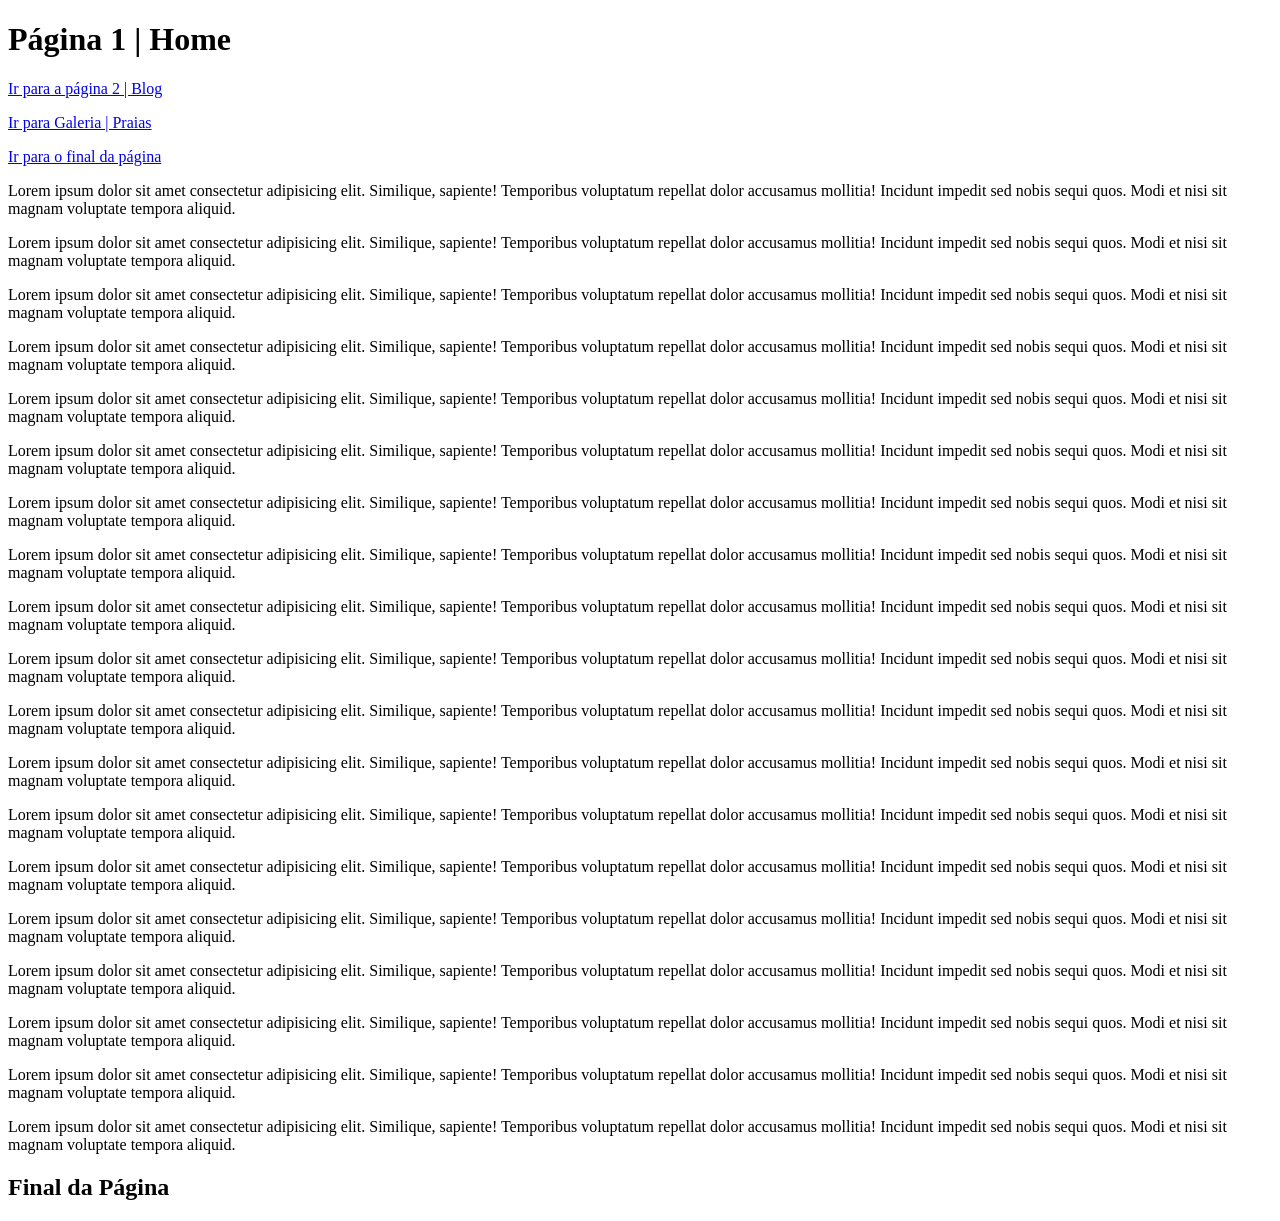
==== _ancoras-galeria/ancora-pagina1.html @ 62d221d2 "comittAncora" ====
<!DOCTYPE html>
<html lang="pt-br">
<head>
    <meta charset="UTF-8">
    <meta name="viewport" content="width=device-width, initial-scale=1.0">
    <title>Pagina 1 | Home</title>
</head>
<body>
    <!-- Criando nossa H1 -->
     <h1>Página 1 | Home</h1>

     <!-- Links  -->
      <p><a href="./ancora-pagina2.html" target="_blank">Ir para a página 2 | Blog</a></p>
      <p><a href="./imagem.html" target="_blank">Ir para Galeria | Praias </a></p>

      <!-- Ancora Interna -->
       <p><a href="#final">Ir para o final da página</a></p>

       <!-- Conteudo Grandes Textos -->

       
       <p>Lorem ipsum dolor sit amet consectetur adipisicing elit. Similique, sapiente! Temporibus voluptatum repellat dolor accusamus mollitia! Incidunt impedit sed nobis sequi quos. Modi et nisi sit magnam voluptate tempora aliquid.</p>
       <p>Lorem ipsum dolor sit amet consectetur adipisicing elit. Similique, sapiente! Temporibus voluptatum repellat dolor accusamus mollitia! Incidunt impedit sed nobis sequi quos. Modi et nisi sit magnam voluptate tempora aliquid.</p>
       <p>Lorem ipsum dolor sit amet consectetur adipisicing elit. Similique, sapiente! Temporibus voluptatum repellat dolor accusamus mollitia! Incidunt impedit sed nobis sequi quos. Modi et nisi sit magnam voluptate tempora aliquid.</p>
       <p>Lorem ipsum dolor sit amet consectetur adipisicing elit. Similique, sapiente! Temporibus voluptatum repellat dolor accusamus mollitia! Incidunt impedit sed nobis sequi quos. Modi et nisi sit magnam voluptate tempora aliquid.</p>
       <p>Lorem ipsum dolor sit amet consectetur adipisicing elit. Similique, sapiente! Temporibus voluptatum repellat dolor accusamus mollitia! Incidunt impedit sed nobis sequi quos. Modi et nisi sit magnam voluptate tempora aliquid.</p>
       <p>Lorem ipsum dolor sit amet consectetur adipisicing elit. Similique, sapiente! Temporibus voluptatum repellat dolor accusamus mollitia! Incidunt impedit sed nobis sequi quos. Modi et nisi sit magnam voluptate tempora aliquid.</p>
       <p>Lorem ipsum dolor sit amet consectetur adipisicing elit. Similique, sapiente! Temporibus voluptatum repellat dolor accusamus mollitia! Incidunt impedit sed nobis sequi quos. Modi et nisi sit magnam voluptate tempora aliquid.</p>
       <p>Lorem ipsum dolor sit amet consectetur adipisicing elit. Similique, sapiente! Temporibus voluptatum repellat dolor accusamus mollitia! Incidunt impedit sed nobis sequi quos. Modi et nisi sit magnam voluptate tempora aliquid.</p>
       <p>Lorem ipsum dolor sit amet consectetur adipisicing elit. Similique, sapiente! Temporibus voluptatum repellat dolor accusamus mollitia! Incidunt impedit sed nobis sequi quos. Modi et nisi sit magnam voluptate tempora aliquid.</p>
       <p>Lorem ipsum dolor sit amet consectetur adipisicing elit. Similique, sapiente! Temporibus voluptatum repellat dolor accusamus mollitia! Incidunt impedit sed nobis sequi quos. Modi et nisi sit magnam voluptate tempora aliquid.</p>
       <p>Lorem ipsum dolor sit amet consectetur adipisicing elit. Similique, sapiente! Temporibus voluptatum repellat dolor accusamus mollitia! Incidunt impedit sed nobis sequi quos. Modi et nisi sit magnam voluptate tempora aliquid.</p>
       <p>Lorem ipsum dolor sit amet consectetur adipisicing elit. Similique, sapiente! Temporibus voluptatum repellat dolor accusamus mollitia! Incidunt impedit sed nobis sequi quos. Modi et nisi sit magnam voluptate tempora aliquid.</p>
       <p>Lorem ipsum dolor sit amet consectetur adipisicing elit. Similique, sapiente! Temporibus voluptatum repellat dolor accusamus mollitia! Incidunt impedit sed nobis sequi quos. Modi et nisi sit magnam voluptate tempora aliquid.</p>
       <p>Lorem ipsum dolor sit amet consectetur adipisicing elit. Similique, sapiente! Temporibus voluptatum repellat dolor accusamus mollitia! Incidunt impedit sed nobis sequi quos. Modi et nisi sit magnam voluptate tempora aliquid.</p>
       <p>Lorem ipsum dolor sit amet consectetur adipisicing elit. Similique, sapiente! Temporibus voluptatum repellat dolor accusamus mollitia! Incidunt impedit sed nobis sequi quos. Modi et nisi sit magnam voluptate tempora aliquid.</p>
       <p>Lorem ipsum dolor sit amet consectetur adipisicing elit. Similique, sapiente! Temporibus voluptatum repellat dolor accusamus mollitia! Incidunt impedit sed nobis sequi quos. Modi et nisi sit magnam voluptate tempora aliquid.</p>
       <p>Lorem ipsum dolor sit amet consectetur adipisicing elit. Similique, sapiente! Temporibus voluptatum repellat dolor accusamus mollitia! Incidunt impedit sed nobis sequi quos. Modi et nisi sit magnam voluptate tempora aliquid.</p>
       <p>Lorem ipsum dolor sit amet consectetur adipisicing elit. Similique, sapiente! Temporibus voluptatum repellat dolor accusamus mollitia! Incidunt impedit sed nobis sequi quos. Modi et nisi sit magnam voluptate tempora aliquid.</p>
       <p>Lorem ipsum dolor sit amet consectetur adipisicing elit. Similique, sapiente! Temporibus voluptatum repellat dolor accusamus mollitia! Incidunt impedit sed nobis sequi quos. Modi et nisi sit magnam voluptate tempora aliquid.</p>



       <!-- Destino da âncora -->
        <h2 id="final">Final da Página</h2>

        <p><a href="#"><img class="pulse" src="./img/seta.png" alt="" style="float: right; margin-right:4%; margin-bottom:4%; width: 60px; z-index:20;position: fixed;"></a></p>


</body>
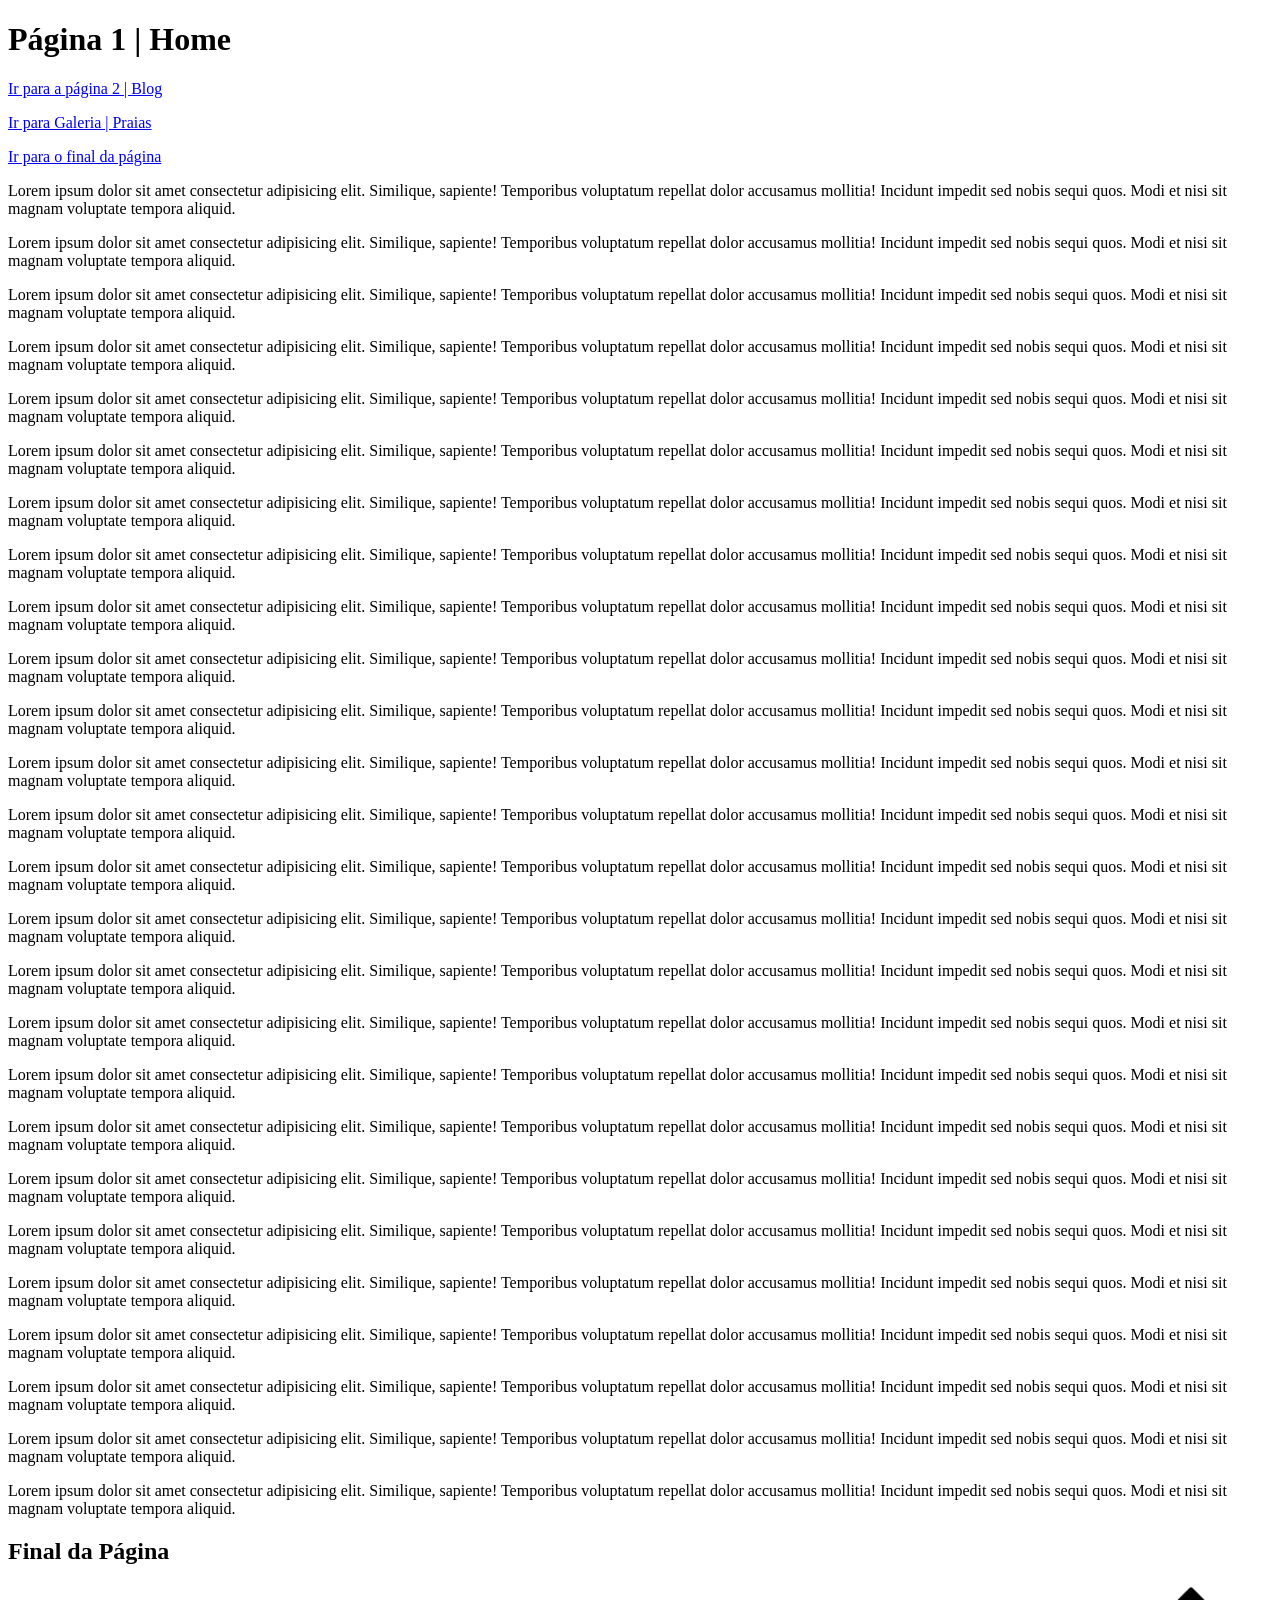
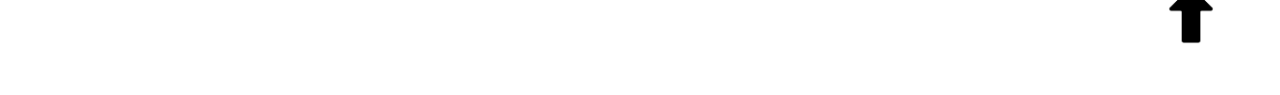
==== commit 6377ac1d: "imgs" ====
--- a/_ancoras-galeria/ancora-pagina1.html
+++ b/_ancoras-galeria/ancora-pagina1.html
@@ -38,13 +38,21 @@
        <p>Lorem ipsum dolor sit amet consectetur adipisicing elit. Similique, sapiente! Temporibus voluptatum repellat dolor accusamus mollitia! Incidunt impedit sed nobis sequi quos. Modi et nisi sit magnam voluptate tempora aliquid.</p>
        <p>Lorem ipsum dolor sit amet consectetur adipisicing elit. Similique, sapiente! Temporibus voluptatum repellat dolor accusamus mollitia! Incidunt impedit sed nobis sequi quos. Modi et nisi sit magnam voluptate tempora aliquid.</p>
        <p>Lorem ipsum dolor sit amet consectetur adipisicing elit. Similique, sapiente! Temporibus voluptatum repellat dolor accusamus mollitia! Incidunt impedit sed nobis sequi quos. Modi et nisi sit magnam voluptate tempora aliquid.</p>
+       <p>Lorem ipsum dolor sit amet consectetur adipisicing elit. Similique, sapiente! Temporibus voluptatum repellat dolor accusamus mollitia! Incidunt impedit sed nobis sequi quos. Modi et nisi sit magnam voluptate tempora aliquid.</p>
+       <p>Lorem ipsum dolor sit amet consectetur adipisicing elit. Similique, sapiente! Temporibus voluptatum repellat dolor accusamus mollitia! Incidunt impedit sed nobis sequi quos. Modi et nisi sit magnam voluptate tempora aliquid.</p>
+       <p>Lorem ipsum dolor sit amet consectetur adipisicing elit. Similique, sapiente! Temporibus voluptatum repellat dolor accusamus mollitia! Incidunt impedit sed nobis sequi quos. Modi et nisi sit magnam voluptate tempora aliquid.</p>
+       <p>Lorem ipsum dolor sit amet consectetur adipisicing elit. Similique, sapiente! Temporibus voluptatum repellat dolor accusamus mollitia! Incidunt impedit sed nobis sequi quos. Modi et nisi sit magnam voluptate tempora aliquid.</p>
+       <p>Lorem ipsum dolor sit amet consectetur adipisicing elit. Similique, sapiente! Temporibus voluptatum repellat dolor accusamus mollitia! Incidunt impedit sed nobis sequi quos. Modi et nisi sit magnam voluptate tempora aliquid.</p>
+       <p>Lorem ipsum dolor sit amet consectetur adipisicing elit. Similique, sapiente! Temporibus voluptatum repellat dolor accusamus mollitia! Incidunt impedit sed nobis sequi quos. Modi et nisi sit magnam voluptate tempora aliquid.</p>
+       <p>Lorem ipsum dolor sit amet consectetur adipisicing elit. Similique, sapiente! Temporibus voluptatum repellat dolor accusamus mollitia! Incidunt impedit sed nobis sequi quos. Modi et nisi sit magnam voluptate tempora aliquid.</p>
+
 
 
 
        <!-- Destino da âncora -->
         <h2 id="final">Final da Página</h2>
 
-        <p><a href="#"><img class="pulse" src="./img/seta.png" alt="" style="float: right; margin-right:4%; margin-bottom:4%; width: 60px; z-index:20;position: fixed;"></a></p>
+        <p><a href="#"><img class="pulse" src="./img/seta.png" alt="" style="float: right; margin-right:4%; margin-bottom:4%; width: 60px;"></a></p>
 
 
 </body>
